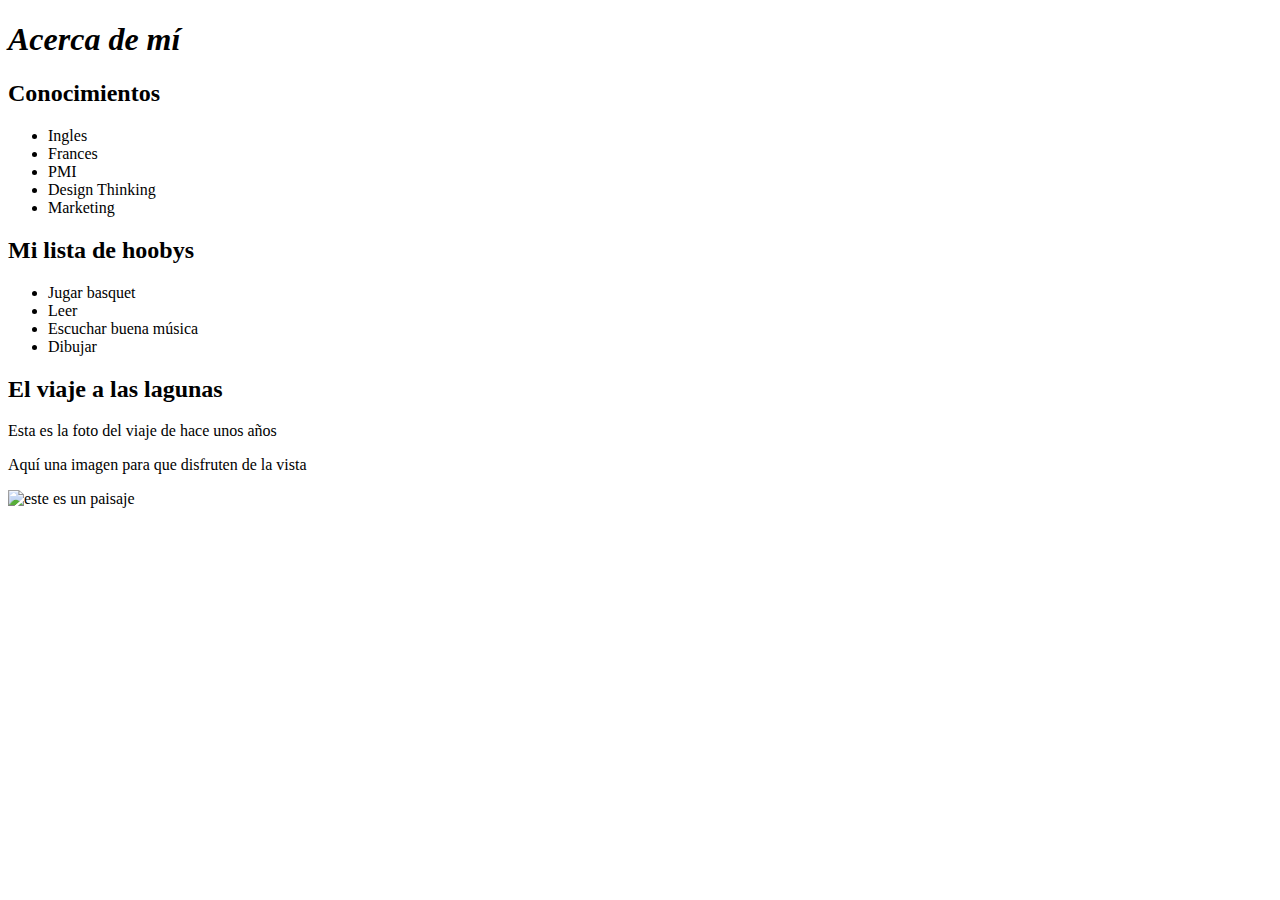
==== about.html @ 8f2e2ddb "favicon a todos" ====
<!DOCTYPE html>

<html>
    <head>
        <meta charset="utf-8">
        <meta http-equiv="X-UA-Compatible" content="IE=edge">
        <title></title>
        <meta name="description" content="">
        <meta name="viewport" content="width=device-width, initial-scale=1">
        <link rel="stylesheet" href="">
        <link rel="icon" href="images/mifavicon.jpg"/>
    </head>
    <body>
        <header>
            <h1> <em>Acerca de mí</em> </h1>
        </header>
        
        <section>
            <article>
                <h2>Conocimientos</h2>
                <ul>
                    <li>Ingles</li>
                    <li>Frances</li>
                    <li>PMI</li>
                    <li>Design Thinking</li>
                    <li>Marketing</li>
                </ul>
            </article>
        </section>

        <section id="viaje">       
            <article>
                <h2>Mi lista de hoobys</h2>
                <ul>
                    <li>Jugar basquet</li>
                    <li>Leer</li>
                    <li>Escuchar buena música</li>
                    <li>Dibujar</li>
                </ul>
            </article>   
            
            <article>
              <h2>El viaje a las lagunas</h2>
              <p>Esta es la foto del viaje de hace unos años</p>
              <div>
                <p>Aquí una imagen para que disfruten de la vista </p>
                <img width="500 px" alt="este es un paisaje" src="https://www.dzoom.org.es/wp-content/uploads/2017/07/seebensee-2384369-810x540.jpg" alt="paisaje">          
              </div>
            </article>   
            
            
          </section>


        <script src="" async defer></script>
    </body>
</html>
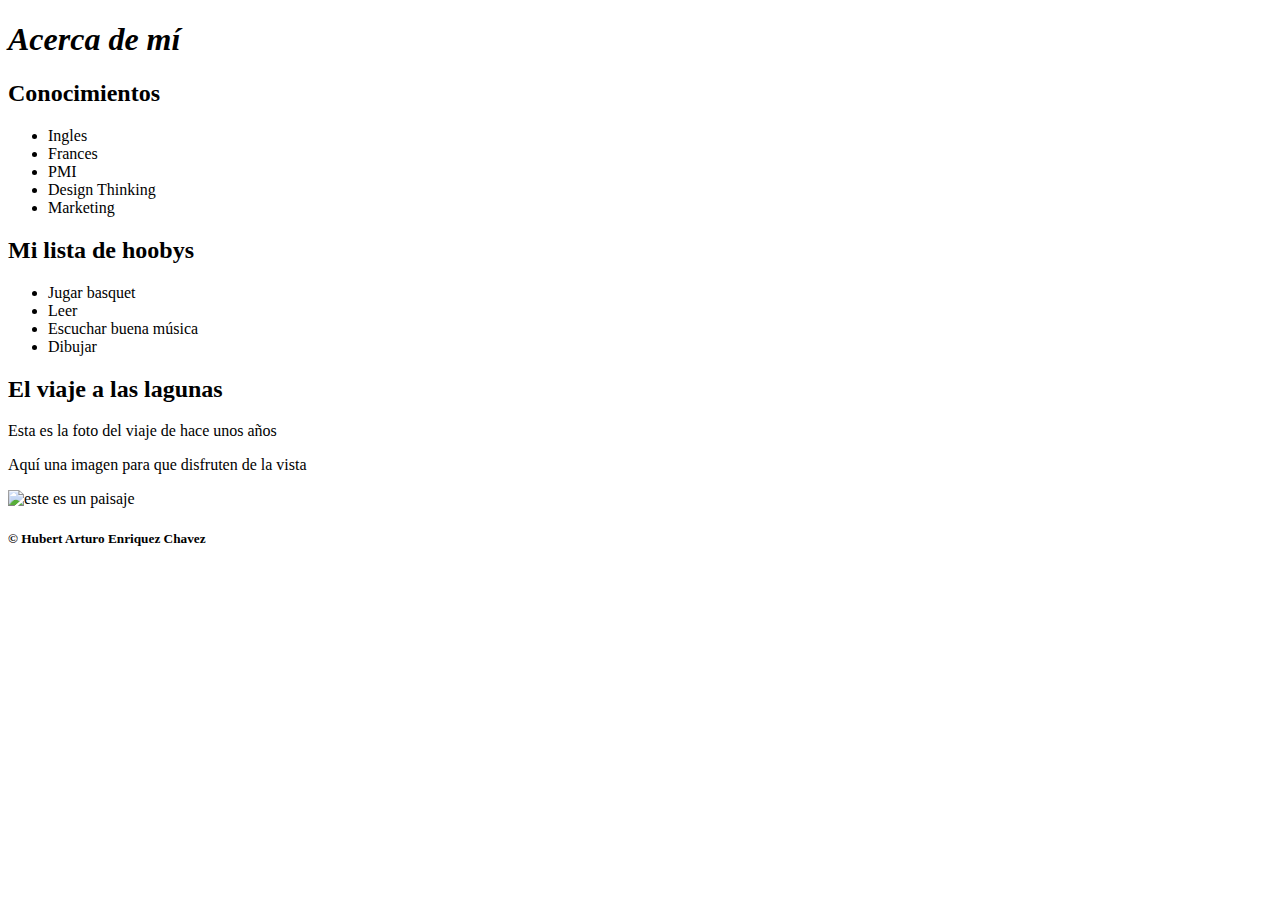
==== commit ee7a5648: "footer a todos" ====
--- a/about.html
+++ b/about.html
@@ -47,11 +47,13 @@
                 <img width="500 px" alt="este es un paisaje" src="https://www.dzoom.org.es/wp-content/uploads/2017/07/seebensee-2384369-810x540.jpg" alt="paisaje">          
               </div>
             </article>   
-            
-            
-          </section>
+        </section>
 
 
+        <footer>
+            <h5>&copy; Hubert Arturo Enriquez Chavez</h5>
+        </footer>
+        
         <script src="" async defer></script>
     </body>
 </html>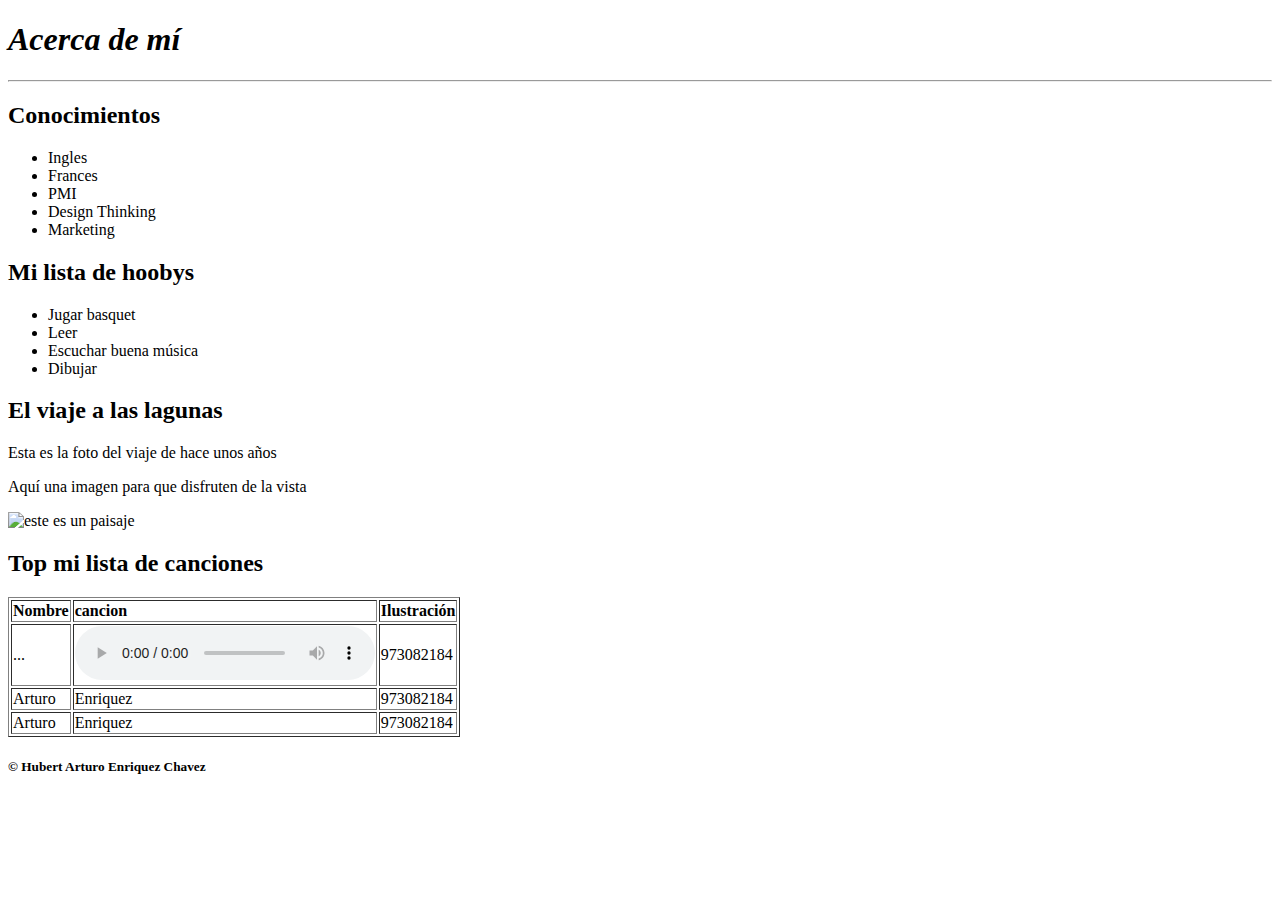
==== commit 8f389270: "agregando musica" ====
--- a/about.html
+++ b/about.html
@@ -12,7 +12,7 @@
     </head>
     <body>
         <header>
-            <h1> <em>Acerca de mí</em> </h1>
+            <h1> <em>Acerca de mí</em> </h1> <hr>
         </header>
         
         <section>
@@ -28,7 +28,7 @@
             </article>
         </section>
 
-        <section id="viaje">       
+        <section id="hobby">       
             <article>
                 <h2>Mi lista de hoobys</h2>
                 <ul>
@@ -38,17 +38,56 @@
                     <li>Dibujar</li>
                 </ul>
             </article>   
-            
+        </section>
+
+        <section id="viaje">       
             <article>
               <h2>El viaje a las lagunas</h2>
               <p>Esta es la foto del viaje de hace unos años</p>
               <div>
                 <p>Aquí una imagen para que disfruten de la vista </p>
-                <img width="500 px" alt="este es un paisaje" src="https://www.dzoom.org.es/wp-content/uploads/2017/07/seebensee-2384369-810x540.jpg" alt="paisaje">          
+                <img width="300 px" alt="este es un paisaje" src="https://www.dzoom.org.es/wp-content/uploads/2017/07/seebensee-2384369-810x540.jpg" alt="paisaje">          
               </div>
             </article>   
         </section>
+        
+        <section id="cancion">
+            <h2>Top mi lista de canciones</h2>
+            <table border="1">
+                <tr>
+                    <td> <strong>Nombre</strong> </td>
+                    <td> <strong>cancion</strong></td>
+                    <td><strong>Ilustración</strong></td>
 
+                </tr>
+                <tr>
+                    <td>...</td>
+                    <td>
+                        <audio controls>
+                            <source src="could.mp3" type="audio/mpeg">
+                            <source src="losingIt.ogg" type="audio/ogg">Tu navegador no puede reproducir el sonido
+                        </audio>
+                    </td>
+                    <td>973082184</td>
+
+                </tr>
+                <tr>
+                    <td>Arturo</td>
+                    <td>Enriquez</td>
+                    <td>973082184</td>
+
+                </tr>
+                <tr>
+                    <td>Arturo</td>
+                    <td>Enriquez</td>
+                    <td>973082184</td>
+
+                </tr>
+    
+            </table>
+
+        </section>
+        
 
         <footer>
             <h5>&copy; Hubert Arturo Enriquez Chavez</h5>
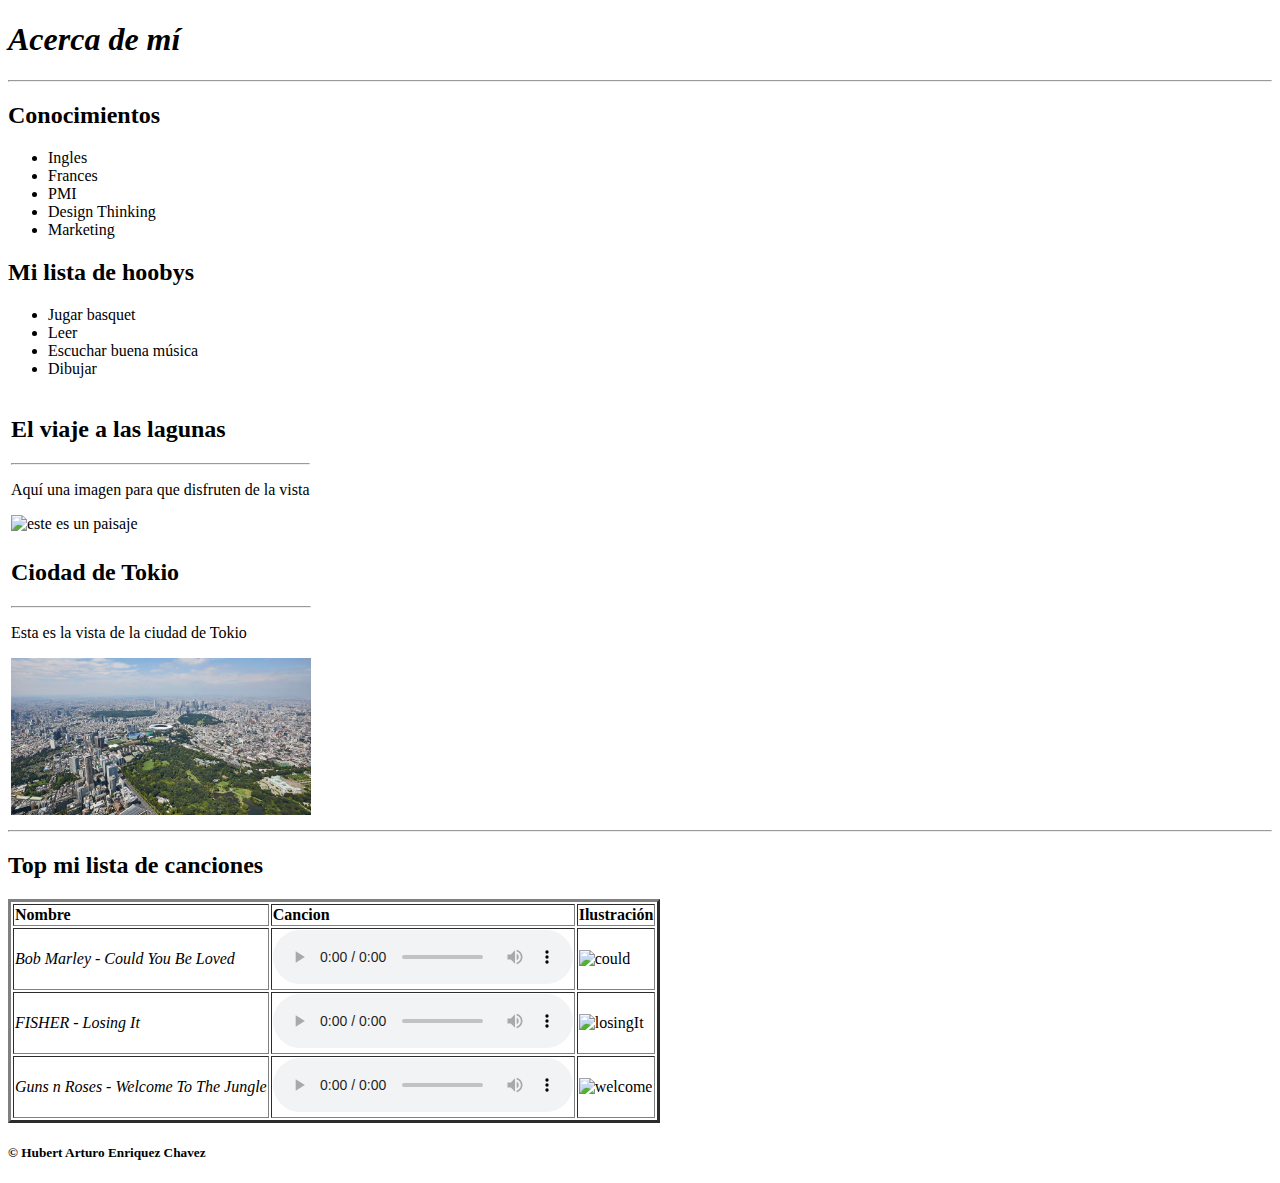
==== commit 602c240c: "imagenes de ciudades" ====
--- a/about.html
+++ b/about.html
@@ -41,46 +41,75 @@
         </section>
 
         <section id="viaje">       
-            <article>
-              <h2>El viaje a las lagunas</h2>
-              <p>Esta es la foto del viaje de hace unos años</p>
-              <div>
-                <p>Aquí una imagen para que disfruten de la vista </p>
-                <img width="300 px" alt="este es un paisaje" src="https://www.dzoom.org.es/wp-content/uploads/2017/07/seebensee-2384369-810x540.jpg" alt="paisaje">          
-              </div>
-            </article>   
+            <table>
+                <tr>
+                    <td><h2>El viaje a las lagunas</h2>
+                        <hr>
+                        <p>Aquí una imagen para que disfruten de la vista </p>
+                        <img width="300 px" alt="este es un paisaje" src="https://www.dzoom.org.es/wp-content/uploads/2017/07/seebensee-2384369-810x540.jpg" alt="paisaje">          
+                    </td>
+                </tr>
+            </table>
         </section>
         
+        <section id="tokio">       
+            <table>
+                <tr>
+                    <td><h2>Ciodad de Tokio</h2>
+                        <hr>
+                        <p>Esta es la vista de la ciudad de Tokio</p>
+                        <img width="300 px" alt="esto es Tokio" src="images/tokio.jpg" alt="tokio">          
+                    </td>
+                </tr>
+            </table>
+        </section>
+
         <section id="cancion">
+            <hr>
             <h2>Top mi lista de canciones</h2>
-            <table border="1">
+                
+            <table border="3">
+                
                 <tr>
                     <td> <strong>Nombre</strong> </td>
-                    <td> <strong>cancion</strong></td>
+                    <td> <strong>Cancion</strong></td>
                     <td><strong>Ilustración</strong></td>
 
                 </tr>
                 <tr>
-                    <td>...</td>
+                    <td> <em>Bob Marley - Could You Be Loved</em></td>
                     <td>
                         <audio controls>
-                            <source src="could.mp3" type="audio/mpeg">
-                            <source src="losingIt.ogg" type="audio/ogg">Tu navegador no puede reproducir el sonido
+                            <source src="music/could.mp3" type="audio/mpeg">
                         </audio>
                     </td>
-                    <td>973082184</td>
+                    <td>
+                        <img src="https://2.bp.blogspot.com/-wBLi89WU7a0/Wo9PLaW29tI/AAAAAAAAHro/H2G-R133uus92Ls34rIhcDyiTLR6F3VTACLcBGAs/s1600/Could%2BYou%2BBe%2BLoved.jpg" alt="could" title="Could You Be Loved"  width="100" height="100"/>
+                    </td>
 
                 </tr>
                 <tr>
-                    <td>Arturo</td>
-                    <td>Enriquez</td>
-                    <td>973082184</td>
+                    <td><em> FISHER - Losing It</em></td>
+                    <td>
+                        <audio controls>
+                            <source src="music/losingIt.mp3" type="audio/mpeg">
+                        </audio>
+                    </td>
+                    <td>
+                        <img src="https://m.media-amazon.com/images/I/9135KRo8Q7L._SS500_.jpg" alt="losingIt" title="Losing It" width="100" height="100" />
+                    </td>
 
                 </tr>
                 <tr>
-                    <td>Arturo</td>
-                    <td>Enriquez</td>
-                    <td>973082184</td>
+                    <td> <em>Guns n Roses - Welcome To The Jungle</em></td>
+                    <td>
+                        <audio controls>
+                            <source src="music/welcome.mp3" type="audio/mpeg">
+                        </audio>
+                    </td>
+                    <td>
+                        <img src="https://i.pinimg.com/originals/ee/72/e0/ee72e0f5fcf218b488377ccabffe3b81.png" alt="welcome" title="Welcome To The Jungle"  width="100" height="100" />
+                    </td>
 
                 </tr>
     
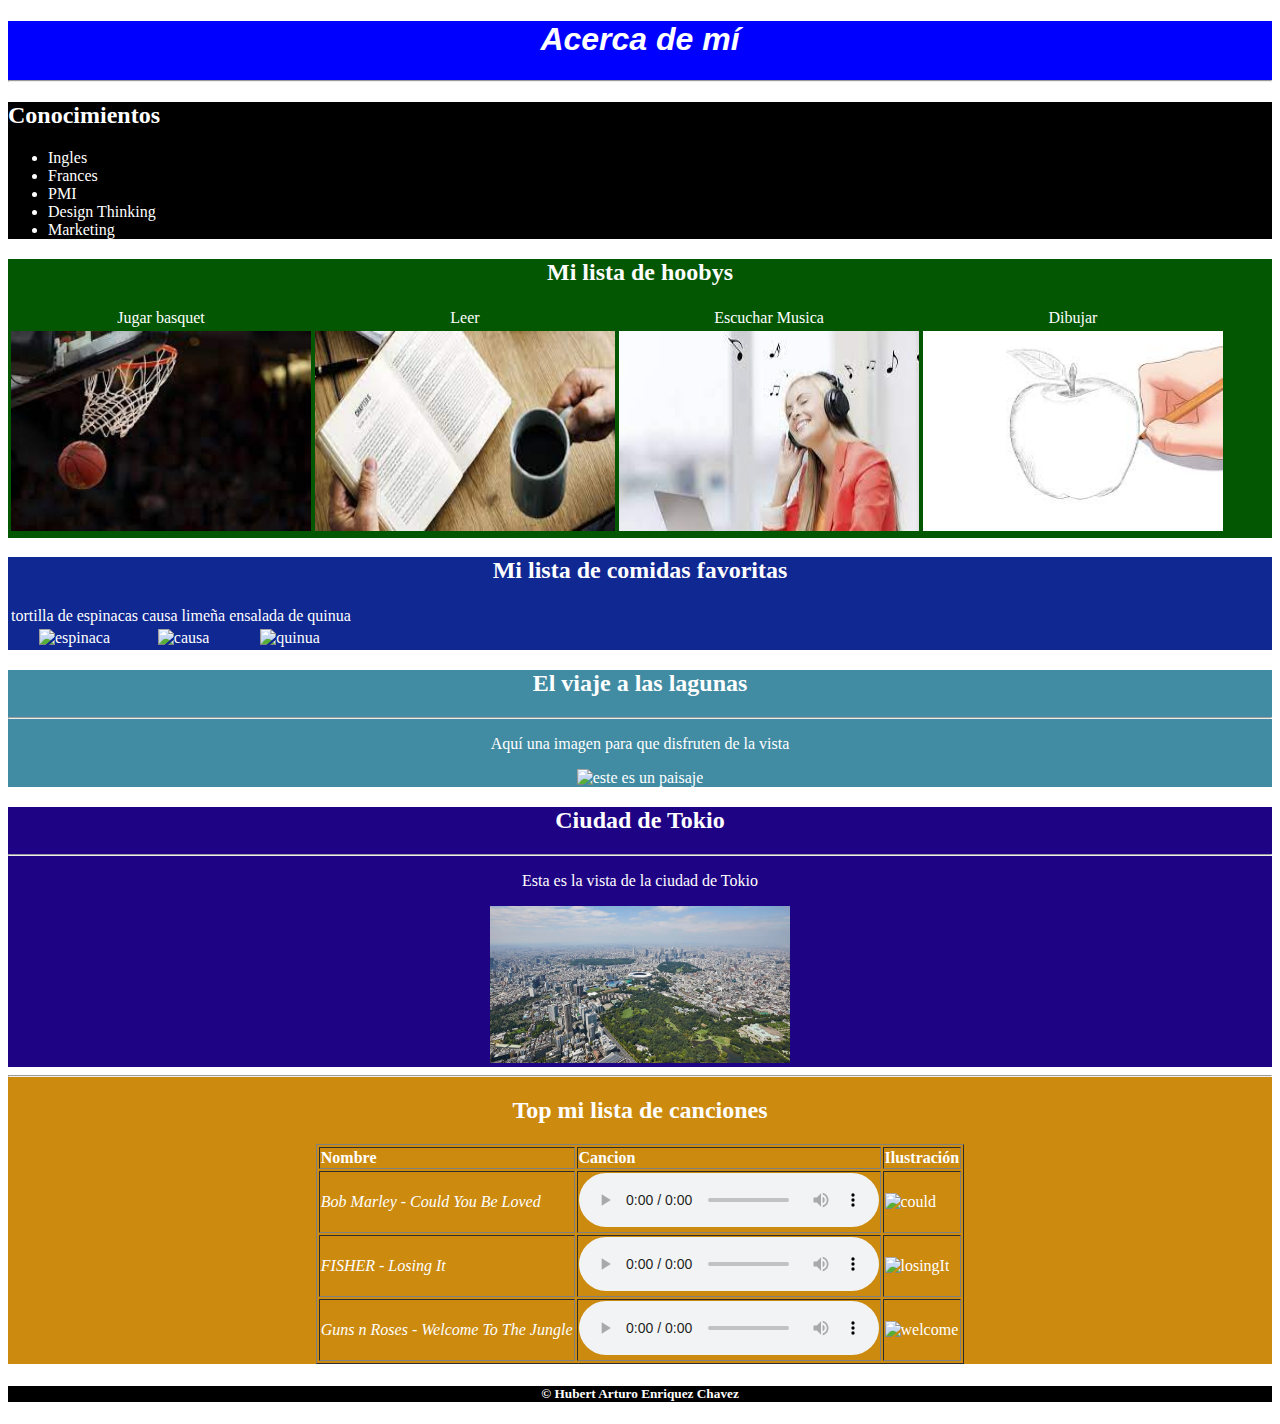
==== commit 275ca860: "modificaciones de estructura y color" ====
--- a/about.html
+++ b/about.html
@@ -4,11 +4,12 @@
     <head>
         <meta charset="utf-8">
         <meta http-equiv="X-UA-Compatible" content="IE=edge">
-        <title></title>
+        <title>Sobre mí</title>
         <meta name="description" content="">
         <meta name="viewport" content="width=device-width, initial-scale=1">
         <link rel="stylesheet" href="">
         <link rel="icon" href="images/mifavicon.jpg"/>
+        <link rel="stylesheet" href="styles/estiloAbout.css">
     </head>
     <body>
         <header>
@@ -16,7 +17,7 @@
         </header>
         
         <section>
-            <article>
+            <article id="cono">
                 <h2>Conocimientos</h2>
                 <ul>
                     <li>Ingles</li>
@@ -28,93 +29,117 @@
             </article>
         </section>
 
-        <section id="hobby">       
-            <article>
+        <section >       
+            <article id="hobby">
+             
                 <h2>Mi lista de hoobys</h2>
-                <ul>
-                    <li>Jugar basquet</li>
-                    <li>Leer</li>
-                    <li>Escuchar buena música</li>
-                    <li>Dibujar</li>
-                </ul>
+                
+                <table>
+                    <tr>
+                        <td>Jugar basquet</td>
+                        <td>Leer</td>
+                        <td>Escuchar Musica</td>
+                        <td>Dibujar</td>
+                    </tr>
+                    <tr>
+                        <td> <img width="300 px" height="200" src="images/basquet.jpg" alt="basquet">          </td>
+                        <td> <img width="300 px" height="200" src="images/leer.jpg" alt="leer">          </td>
+                        <td> <img width="300 px" height="200" src="images/esc_musica.jpg" alt="musica">          </td>
+                        <td> <img width="300 px" height="200" src="images/dibujar.jpg" alt="dibujar">          </td>
+                    </tr>
+                </table>               
             </article>   
         </section>
 
-        <section id="viaje">       
+
+        <section id="comidas">
+            
+            <h2>Mi lista de comidas favoritas</h2>
             <table>
                 <tr>
-                    <td><h2>El viaje a las lagunas</h2>
-                        <hr>
-                        <p>Aquí una imagen para que disfruten de la vista </p>
-                        <img width="300 px" alt="este es un paisaje" src="https://www.dzoom.org.es/wp-content/uploads/2017/07/seebensee-2384369-810x540.jpg" alt="paisaje">          
-                    </td>
+                    <td>tortilla de espinacas</td>
+                    <td>causa limeña</td>
+                    <td>ensalada de quinua</td>
+                </tr>
+                <tr>
+                    <td><img width="300 px" height="200" src="https://www.solovegetales.com/wp-content/uploads/2015/12/tortilla-espinaca-e1544575799335.jpg" alt="espinaca"></td>
+                    <td><img width="300 px" height="200" src="https://d1bvpoagx8hqbg.cloudfront.net/originals/causa-vegetariana-lista-cualquier-ocasion-9fbbd3bb07524d2d89dc97a0a11b6c05.jpg" alt="causa"></td>
+                    <td><img width="300 px" height="200" src="https://nuestrorecetario.com/wp-content/uploads/2017/01/Ensalada-de-quinua-con-aguacate.jpg" alt="quinua"></td>
                 </tr>
             </table>
+
+        </section>
+
+        <section id="viaje">       
+            
+            <h2>El viaje a las lagunas</h2>
+            <hr>
+            <p>Aquí una imagen para que disfruten de la vista </p>
+            <img width="300 px" alt="este es un paisaje" src="https://www.dzoom.org.es/wp-content/uploads/2017/07/seebensee-2384369-810x540.jpg" alt="paisaje">          
+            
         </section>
         
         <section id="tokio">       
-            <table>
-                <tr>
-                    <td><h2>Ciodad de Tokio</h2>
-                        <hr>
-                        <p>Esta es la vista de la ciudad de Tokio</p>
-                        <img width="300 px" alt="esto es Tokio" src="images/tokio.jpg" alt="tokio">          
-                    </td>
-                </tr>
-            </table>
+            <h2>Ciudad de Tokio</h2>
+            <hr>
+            <p>Esta es la vista de la ciudad de Tokio</p>
+            <img width="300 px" alt="esto es Tokio" src="images/tokio.jpg" alt="tokio">          
         </section>
 
         <section id="cancion">
             <hr>
             <h2>Top mi lista de canciones</h2>
+            
+            <center>
+                <table border="1">
                 
-            <table border="3">
-                
-                <tr>
-                    <td> <strong>Nombre</strong> </td>
-                    <td> <strong>Cancion</strong></td>
-                    <td><strong>Ilustración</strong></td>
-
-                </tr>
-                <tr>
-                    <td> <em>Bob Marley - Could You Be Loved</em></td>
-                    <td>
-                        <audio controls>
-                            <source src="music/could.mp3" type="audio/mpeg">
-                        </audio>
-                    </td>
-                    <td>
-                        <img src="https://2.bp.blogspot.com/-wBLi89WU7a0/Wo9PLaW29tI/AAAAAAAAHro/H2G-R133uus92Ls34rIhcDyiTLR6F3VTACLcBGAs/s1600/Could%2BYou%2BBe%2BLoved.jpg" alt="could" title="Could You Be Loved"  width="100" height="100"/>
-                    </td>
-
-                </tr>
-                <tr>
-                    <td><em> FISHER - Losing It</em></td>
-                    <td>
-                        <audio controls>
-                            <source src="music/losingIt.mp3" type="audio/mpeg">
-                        </audio>
-                    </td>
-                    <td>
-                        <img src="https://m.media-amazon.com/images/I/9135KRo8Q7L._SS500_.jpg" alt="losingIt" title="Losing It" width="100" height="100" />
-                    </td>
-
-                </tr>
-                <tr>
-                    <td> <em>Guns n Roses - Welcome To The Jungle</em></td>
-                    <td>
-                        <audio controls>
-                            <source src="music/welcome.mp3" type="audio/mpeg">
-                        </audio>
-                    </td>
-                    <td>
-                        <img src="https://i.pinimg.com/originals/ee/72/e0/ee72e0f5fcf218b488377ccabffe3b81.png" alt="welcome" title="Welcome To The Jungle"  width="100" height="100" />
-                    </td>
-
-                </tr>
+                    <tr>
+                        <td> <strong>Nombre</strong> </td>
+                        <td> <strong>Cancion</strong></td>
+                        <td><strong>Ilustración</strong></td>
     
-            </table>
-
+                    </tr>
+                    <tr>
+                        <td> <em>Bob Marley - Could You Be Loved</em></td>
+                        <td>
+                            <audio controls>
+                                <source src="music/could.mp3" type="audio/mpeg">
+                            </audio>
+                        </td>
+                        <td>
+                            <img src="https://2.bp.blogspot.com/-wBLi89WU7a0/Wo9PLaW29tI/AAAAAAAAHro/H2G-R133uus92Ls34rIhcDyiTLR6F3VTACLcBGAs/s1600/Could%2BYou%2BBe%2BLoved.jpg" alt="could" title="Could You Be Loved"  width="100" height="100"/>
+                        </td>
+    
+                    </tr>
+                    <tr>
+                        <td><em> FISHER - Losing It</em></td>
+                        <td>
+                            <audio controls>
+                                <source src="music/losingIt.mp3" type="audio/mpeg">
+                            </audio>
+                        </td>
+                        <td>
+                            <img src="https://m.media-amazon.com/images/I/9135KRo8Q7L._SS500_.jpg" alt="losingIt" title="Losing It" width="100" height="100" />
+                        </td>
+    
+                    </tr>
+                    <tr>
+                        <td> <em>Guns n Roses - Welcome To The Jungle</em></td>
+                        <td>
+                            <audio controls>
+                                <source src="music/welcome.mp3" type="audio/mpeg">
+                            </audio>
+                        </td>
+                        <td>
+                            <img src="https://i.pinimg.com/originals/ee/72/e0/ee72e0f5fcf218b488377ccabffe3b81.png" alt="welcome" title="Welcome To The Jungle"  width="100" height="100" />
+                        </td>
+    
+                    </tr>
+        
+                </table>
+    
+            </center>
+            
         </section>
         
 
--- a/styles/estiloAbout.css
+++ b/styles/estiloAbout.css
@@ -0,0 +1,70 @@
+header { 
+    background: blue;
+    color: white;
+    text-align: center;
+    height: 50 px;
+    line-height:50 px;    
+}
+
+h1 {
+    font-family: Arial, sans-serif;
+    list-style-type: circle;
+    text-align:center;   
+    background: rgba(0, 0, 255, 0.233);
+}
+
+footer { 
+    
+    background: black;
+    color: white;
+    text-align: center;
+    height: 10 px;
+    line-height:10 px;
+}
+
+#cono{
+    background: black;
+    color: white;
+    height: 50 px;
+    line-height:50 px;
+}
+
+#hobby{
+    background: rgb(3, 87, 3);
+    color: white;
+    height: 50 px;
+    line-height:50 px;
+    text-align: center;
+}
+
+#comidas{
+    background: rgba(4, 29, 141, 0.952);
+    color: white;
+    height: 50 px;
+    line-height:50 px;
+    text-align: center;
+}
+
+#viaje{
+    background: rgba(3, 102, 133, 0.753);
+    color: white;
+    height: 50 px;
+    line-height:50 px;
+    text-align: center;
+}
+
+#tokio{
+    background: rgb(31, 3, 133);
+    color: white;
+    height: 50 px;
+    line-height:50 px;
+    text-align: center;
+}
+
+#cancion{
+    background: rgb(204, 138, 14);
+    color: white;
+    height: 50 px;
+    line-height:50 px;
+    text-align: center;
+}
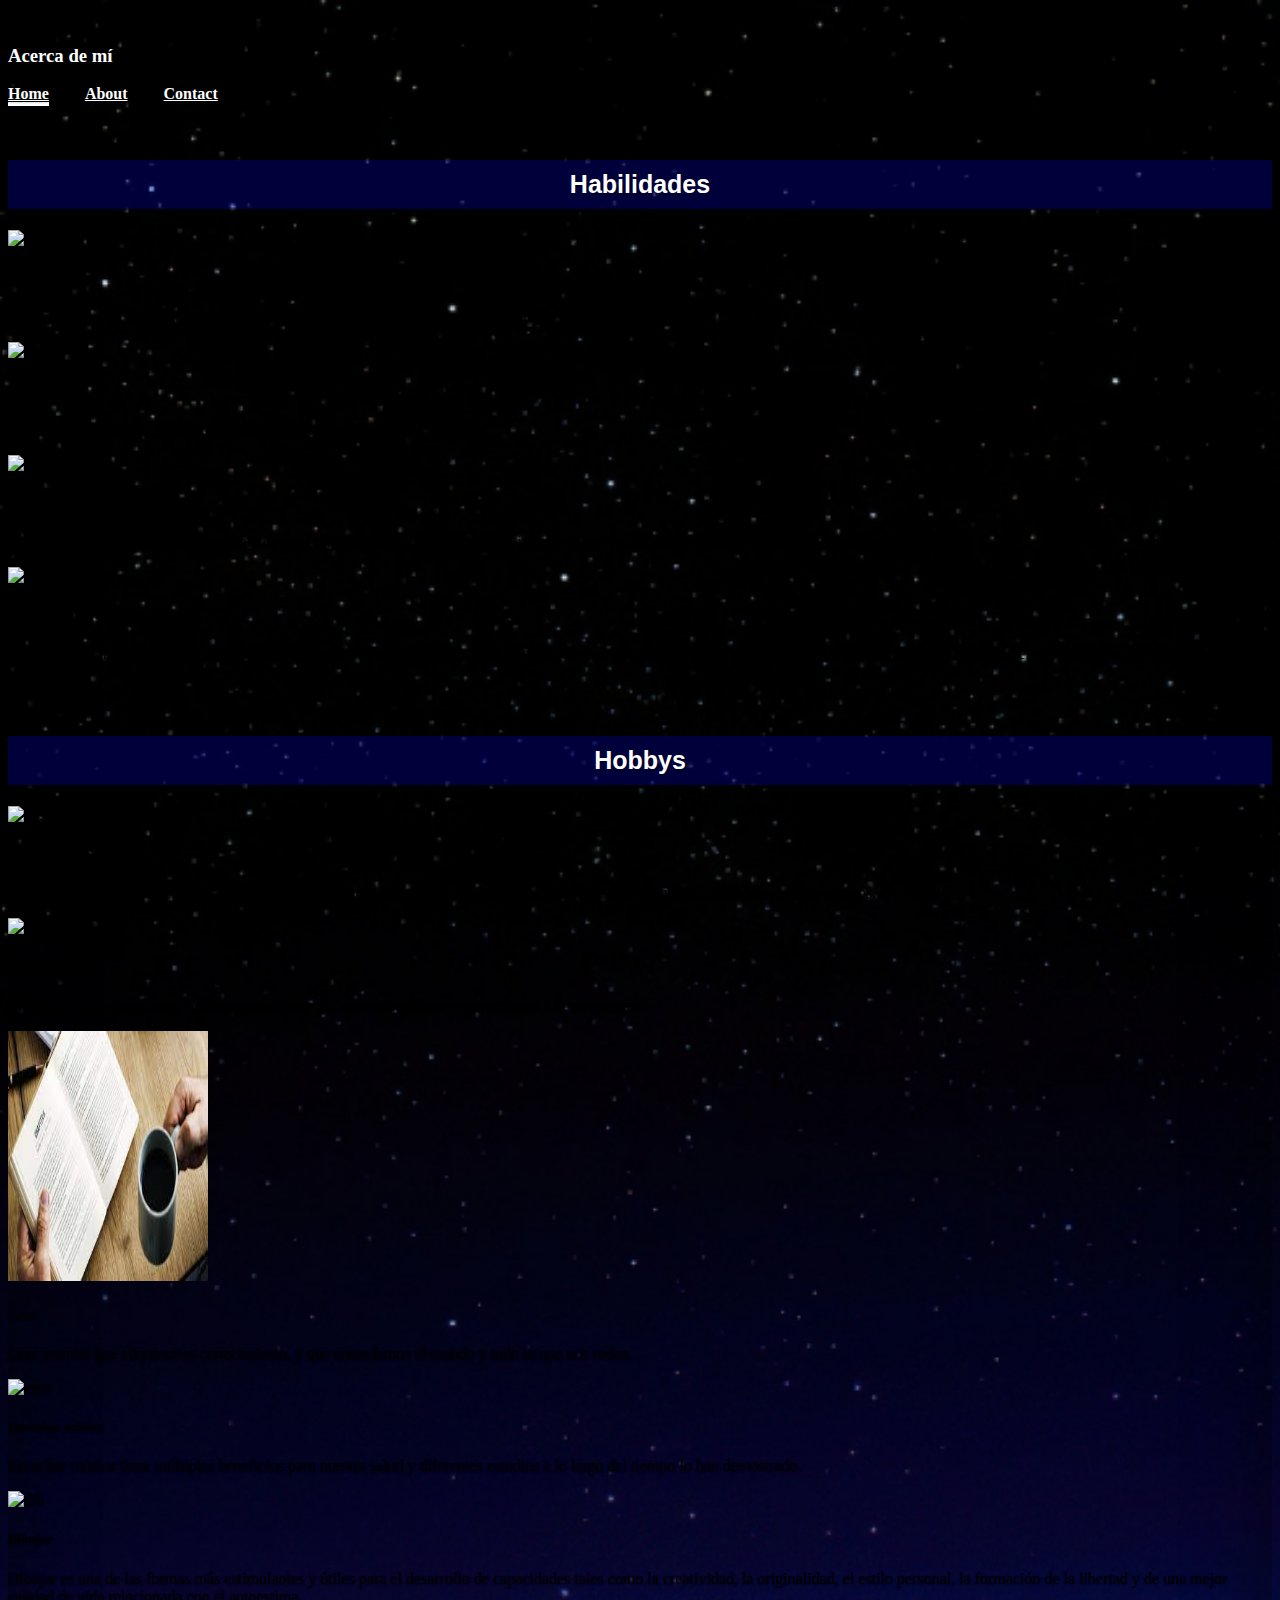
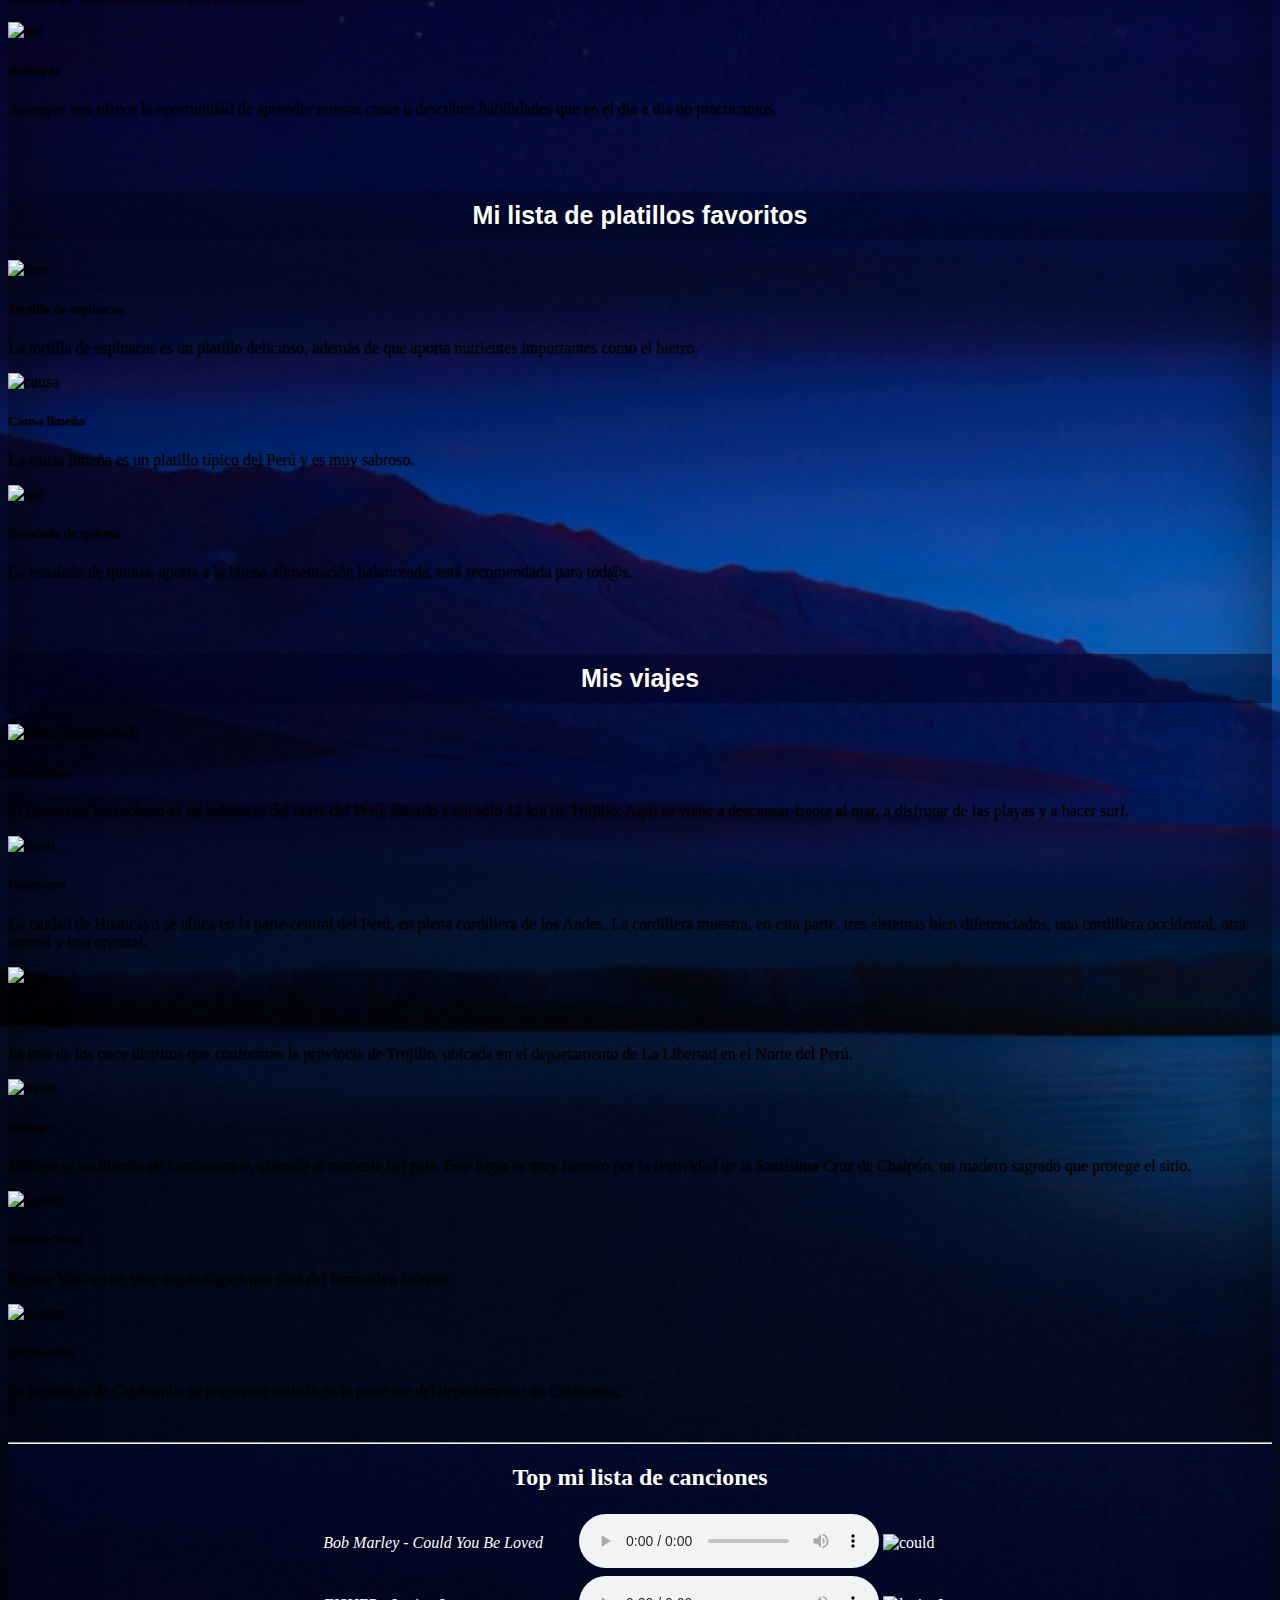
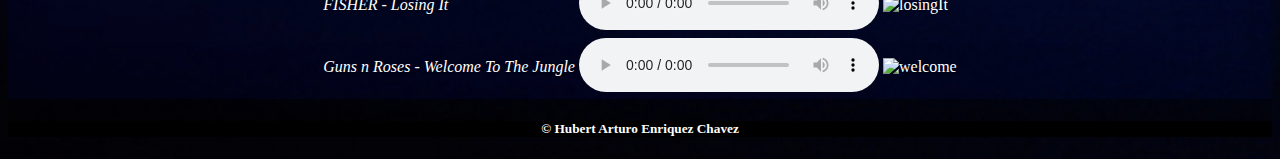
==== commit 39625fbe: "modificado bootstrap" ====
--- a/about.html
+++ b/about.html
@@ -9,96 +9,246 @@
         <meta name="viewport" content="width=device-width, initial-scale=1">
         <link rel="stylesheet" href="">
         <link rel="icon" href="images/mifavicon.jpg"/>
-        <link rel="stylesheet" href="styles/estiloAbout.css">
+        <link rel="stylesheet" href="styles/estilopersonal.css">
+
+        <link href="https://cdn.jsdelivr.net/npm/bootstrap@5.1.0/dist/css/bootstrap.min.css" rel="stylesheet" integrity="sha384-KyZXEAg3QhqLMpG8r+8fhAXLRk2vvoC2f3B09zVXn8CA5QIVfZOJ3BCsw2P0p/We" crossorigin="anonymous">
     </head>
     <body>
-        <header>
-            <h1> <em>Acerca de mí</em> </h1> <hr>
+        <header class="mb-auto">
+            <br>
+            <div>
+              <h3>Acerca de mí</h3>
+              <nav class="nav nav-masthead justify-content-center float-md-end">
+                <a class="nav-link active" aria-current="page" href="index.html">Home</a>
+                <a class="nav-link" href="about.html">About</a>
+                <a class="nav-link" href="contact.html">Contact</a>
+              </nav>
+            </div>
+            
         </header>
         
-        <section>
-            <article id="cono">
-                <h2>Conocimientos</h2>
-                <ul>
-                    <li>Ingles</li>
-                    <li>Frances</li>
-                    <li>PMI</li>
-                    <li>Design Thinking</li>
-                    <li>Marketing</li>
-                </ul>
-            </article>
-        </section>
-
-        <section >       
-            <article id="hobby">
-             
-                <h2>Mi lista de hoobys</h2>
+
+
+        <section id="habilidades">
+            <br>
+            <br><h2>Habilidades</h2>
+            <div class="row row-cols-1 row-cols-md-3 g-4">
+                <div class="col">
+                  <div class="card">
+                    <img width="200px" height="250px" src="https://www.compartirpalabramaestra.org/sites/default/files/field/image/10-sitios-web-gratuitos-para-practicar-ingles-conversando.jpg" class="card-img-top" alt="ing">
+                    <div class="card-body">
+                      <h5 class="card-title">Inglés</h5>
+                      <p class="card-text">Estudiar inglés es importante porque te mostrará otras culturas, estilos de vida y diferentes formas de pensar.</p>
+                    </div>
+                  </div>
+                </div>
+                <div class="col">
+                  <div class="card">
+                    <img width="200px" height="250px" src="https://respuestas.tips/wp-content/uploads/2018/02/Cu%C3%A1l-es-la-forma-de-saludar-de-los-franceses-1.jpg" class="card-img-top" alt="fran">
+                    <div class="card-body">
+                      <h5 class="card-title">Francés</h5>
+                      <p class="card-text">El francés es la lengua internacional de sectores como la cocina o la moda.</p>
+                    </div>
+                  </div>
+                </div>
+                <div class="col">
+                  <div class="card">
+                    <img width="200px" height="250px" src="https://s3.amazonaws.com/semanaeconomica.bucket/semanaeconomica2/articles/banner/20220_1571514616_banner.jpg" class="card-img-top" alt="dt">
+                    <div class="card-body">
+                      <h5 class="card-title">Design Thinking</h5>
+                      <p class="card-text">El Design Thinking es una herramienta de gran utilidad enfocada a fomentar la innovación en las organizaciones de una forma eficaz y exitosa.</p>
+                    </div>
+                  </div>
+                </div>
                 
-                <table>
-                    <tr>
-                        <td>Jugar basquet</td>
-                        <td>Leer</td>
-                        <td>Escuchar Musica</td>
-                        <td>Dibujar</td>
-                    </tr>
-                    <tr>
-                        <td> <img width="300 px" height="200" src="images/basquet.jpg" alt="basquet">          </td>
-                        <td> <img width="300 px" height="200" src="images/leer.jpg" alt="leer">          </td>
-                        <td> <img width="300 px" height="200" src="images/esc_musica.jpg" alt="musica">          </td>
-                        <td> <img width="300 px" height="200" src="images/dibujar.jpg" alt="dibujar">          </td>
-                    </tr>
-                </table>               
-            </article>   
-        </section>
-
-
-        <section id="comidas">
-            
-            <h2>Mi lista de comidas favoritas</h2>
-            <table>
-                <tr>
-                    <td>tortilla de espinacas</td>
-                    <td>causa limeña</td>
-                    <td>ensalada de quinua</td>
-                </tr>
-                <tr>
-                    <td><img width="300 px" height="200" src="https://www.solovegetales.com/wp-content/uploads/2015/12/tortilla-espinaca-e1544575799335.jpg" alt="espinaca"></td>
-                    <td><img width="300 px" height="200" src="https://d1bvpoagx8hqbg.cloudfront.net/originals/causa-vegetariana-lista-cualquier-ocasion-9fbbd3bb07524d2d89dc97a0a11b6c05.jpg" alt="causa"></td>
-                    <td><img width="300 px" height="200" src="https://nuestrorecetario.com/wp-content/uploads/2017/01/Ensalada-de-quinua-con-aguacate.jpg" alt="quinua"></td>
-                </tr>
-            </table>
-
-        </section>
-
-        <section id="viaje">       
-            
-            <h2>El viaje a las lagunas</h2>
-            <hr>
-            <p>Aquí una imagen para que disfruten de la vista </p>
-            <img width="300 px" alt="este es un paisaje" src="https://www.dzoom.org.es/wp-content/uploads/2017/07/seebensee-2384369-810x540.jpg" alt="paisaje">          
-            
-        </section>
-        
-        <section id="tokio">       
-            <h2>Ciudad de Tokio</h2>
-            <hr>
-            <p>Esta es la vista de la ciudad de Tokio</p>
-            <img width="300 px" alt="esto es Tokio" src="images/tokio.jpg" alt="tokio">          
-        </section>
+                <div class="col">
+                  <div class="card">
+                    <img width="200px" height="250px" src="https://s3.amazonaws.com/web-front-end-mx-content/content/images/2019/07/bolsa-de-valores.jpg" class="card-img-top" alt="bv">
+                    <div class="card-body">
+                      <h5 class="card-title">Inversión en la bolsa de valores</h5>
+                      <p class="card-text">Posibilita generar mayores rendimientos. Está demostrado que con el tiempo, el mercado tiende a subir de valor, aunque los precios de las acciones individuales suban y bajen a diario.</p>
+                    </div>
+                  </div>
+                </div>
+              </div>
+            <br>
+        </section>
+
+        <section id="hobbys" >  
+            
+            <br><h2>Hobbys</h2>
+            <div class="row row-cols-1 row-cols-md-3 g-4">
+                <div class="col">
+                  <div class="card">
+                    <img width="200px" height="250px" src="https://www.clikisalud.net/wp-content/uploads/2018/06/tips-para-que-no-te-lesiones-jugando-basquetbol.jpg" class="card-img-top" alt="bas">
+                    <div class="card-body">
+                      <h5 class="card-title">Jugar basquet</h5>
+                      <p class="card-text">El baloncesto, en una breve descripción es un deporte colectivo en el que participan, a la vez, cinco jugadores divididos en dos equipos.</p>
+                    </div>
+                  </div>
+                </div>
+                <div class="col">
+                  <div class="card">
+                    <img width="200px" height="250px" src="https://www.incimages.com/uploaded_files/image/1920x1080/getty_BA65213_9707769704500326_49933.jpg" class="card-img-top" alt="chess">
+                    <div class="card-body">
+                      <h5 class="card-title">Jugar ajedres</h5>
+                      <p class="card-text">El ajedrez es un juego muy bueno que se desarrolla sobre un tablero y que enfrenta a dos personas. </p>
+                    </div>
+                  </div>
+                </div>
+                <div class="col">
+                  <div class="card">
+                    <img width="200px" height="250px" src="images/leer.jpg" class="card-img-top" alt="dt">
+                    <div class="card-body">
+                      <h5 class="card-title">Leer</h5>
+                      <p class="card-text">Leer permite que adquiramos conocimiento, y que entendamos el mundo y todo lo que nos rodea.</p>
+                    </div>
+                  </div>
+                </div>
+                
+                <div class="col">
+                  <div class="card">
+                    <img width="200px" height="250px" src="https://www.concierto.cl/wp-content/uploads/2020/03/Audio-8D-web-768x432.jpg" class="card-img-top" alt="emu">
+                    <div class="card-body">
+                      <h5 class="card-title">Escuchar música</h5>
+                      <p class="card-text"> Escuchar música tiene múltiples beneficios para nuestra salud y diferentes estudios a lo largo del tiempo lo han demostrado.</p>
+                    </div>
+                  </div>
+                </div>
+
+                <div class="col">
+                    <div class="card">
+                      <img width="200px" height="250px" src="https://www.creativosonline.org/wp-content/uploads/2021/02/Como-dibujar-animales-realistas-2.jpg" class="card-img-top" alt="dib">
+                      <div class="card-body">
+                        <h5 class="card-title">Dibujar</h5>
+                        <p class="card-text">Dibujar es una de las formas más estimulantes y útiles para el desarrollo de capacidades tales como la creatividad, la originalidad, el estilo personal, la formación de la libertad y de una mejor calidad de vida relacionada con el autoestima.</p>
+                      </div>
+                    </div>
+                  </div>
+                
+                  <div class="col">
+                    <div class="card">
+                      <img width="200px" height="250px" src="https://www.semana.com/resizer/iOyfIl1M8W2YfrIFjtAIDGhXAok=/1200x675/filters:format(jpg):quality(50)//cloudfront-us-east-1.images.arcpublishing.com/semana/UYR5BTIGBZHD5BNLRGPH53UNOU.jpg" class="card-img-top" alt="acr">
+                      <div class="card-body">
+                        <h5 class="card-title">Acampar</h5>
+                        <p class="card-text">Acampar nos ofrece la oportunidad de aprender nuevas cosas o descubrir habilidades que en el día a día no practicamos.</p>
+                      </div>
+                    </div>
+                  </div>
+              </div>
+              <br>
+        </section>
+
+
+        <section id="platillos">
+            
+            <br><h2>Mi lista de platillos favoritos</h2>
+            <div class="row row-cols-1 row-cols-md-3 g-4">
+                <div class="col">
+                  <div class="card">
+                    <img width="200px" height="250px" src="https://www.solovegetales.com/wp-content/uploads/2015/12/tortilla-espinaca-e1544575799335.jpg" class="card-img-top" alt="tore">
+                    <div class="card-body">
+                      <h5 class="card-title">Tortilla de espinacas</h5>
+                      <p class="card-text">La tortilla de espinacas es un platillo delicioso, además de que aporta nutrientes importantes como el hierro.</p>
+                    </div>
+                  </div>
+                </div>
+                <div class="col">
+                  <div class="card">
+                    <img width="200px" height="250px" src="https://d1bvpoagx8hqbg.cloudfront.net/originals/causa-vegetariana-lista-cualquier-ocasion-9fbbd3bb07524d2d89dc97a0a11b6c05.jpg" class="card-img-top" alt="causa">
+                    <div class="card-body">
+                      <h5 class="card-title">Causa limeña</h5>
+                      <p class="card-text">La causa limeña es un platillo típico del Perú y es muy sabroso.</p>
+                    </div>
+                  </div>
+                </div>
+                <div class="col">
+                  <div class="card">
+                    <img width="200px" height="250px" src="https://nuestrorecetario.com/wp-content/uploads/2017/01/Ensalada-de-quinua-con-aguacate.jpg" class="card-img-top" alt="qui">
+                    <div class="card-body">
+                      <h5 class="card-title">Ensalada de quinua</h5>
+                      <p class="card-text">La ensalada de quinua, aporta a la buena alimentación balanceada, está recomendada para tod@s.</p>
+                    </div>
+                  </div>
+                </div>
+                <br>
+        </section>
+
+        <section id="viajes">       
+            
+            
+            <br><h2>Mis viajes</h2>
+            <div class="row row-cols-1 row-cols-md-3 g-4">
+                <div class="col">
+                  <div class="card">
+                    <img width="200px" height="250px" src="https://lacuevadedominguez.net.pe/wp-content/uploads/2021/03/Huanchaco-beach.jpg" class="card-img-top" alt="Huanchaco-beach">
+                    <div class="card-body">
+                      <h5 class="card-title">Huanchaco</h5>
+                      <p class="card-text">El pueblo de Huanchaco es un balneario del norte del Perú, situado a tan sólo 12 km de Trujillo. Aquí se viene a descansar frente al mar, a disfrutar de las playas y a hacer surf.</p>
+                    </div>
+                  </div>
+                </div>
+                <div class="col">
+                  <div class="card">
+                    <img width="200px" height="250px" src="https://diariocorreo.pe/resizer/Hy-MWbw0WqGQGPH021nMMLSvMTk=/580x330/smart/filters:format(jpeg):quality(75)/arc-anglerfish-arc2-prod-elcomercio.s3.amazonaws.com/public/LRSDAU2R6JHXVIII3VFGLBCC5Q.jpg" class="card-img-top" alt="huan">
+                    <div class="card-body">
+                      <h5 class="card-title">Huancayo</h5>
+                      <p class="card-text">La ciudad de Huancayo se ubica en la parte central del Perú, en plena cordillera de los Andes. La cordillera muestra, en esta parte, tres sistemas bien diferenciados, una cordillera occidental, otra central y una oriental.</p>
+                    </div>
+                  </div>
+                </div>
+                <div class="col">
+                  <div class="card">
+                    <img width="200px" height="250px" src="https://diariocorreo.pe/resizer/42Ny63wzwlF2FIcvoP9HIcodr_0=/580x330/smart/filters:format(jpeg):quality(75)/arc-anglerfish-arc2-prod-elcomercio.s3.amazonaws.com/public/HTGIVNDEMRD65MPUGYPIYQUCJA.jpg" class="card-img-top" alt="lare">
+                    <div class="card-body">
+                      <h5 class="card-title">Laredo</h5>
+                      <p class="card-text">Es uno de los once distritos que conforman la provincia de Trujillo, ubicada en el departamento de La Libertad en el Norte del Perú.</p>
+                    </div>
+                  </div>
+                </div>
+
+                <div class="col">
+                    <div class="card">
+                      <img width="200px" height="250px" src="https://blog.redbus.pe/wp-content/uploads/2018/07/Cruz-de-Chalp%C3%B3n-Motupe-4.jpg" class="card-img-top" alt="motu">
+                      <div class="card-body">
+                        <h5 class="card-title">Motupe</h5>
+                        <p class="card-text">Motupe es un distrito de Lambayeque, ubicado al noroeste del país. Este lugar es muy famoso por la festividad de la Santísima Cruz de Chalpón, un madero sagrado que protege el sitio.</p>
+                      </div>
+                    </div>
+                  </div>
+
+                  <div class="col">
+                    <div class="card">
+                      <img width="200px" height="250px" src="https://i.ytimg.com/vi/GTtzb75xbNU/maxresdefault.jpg" class="card-img-top" alt="kuntur">
+                      <div class="card-body">
+                        <h5 class="card-title">Kuntur Wasi</h5>
+                        <p class="card-text">Kuntur Wasi es un sitio arqueológico que data del Formativo Inferior.</p>
+                      </div>
+                    </div>
+                  </div>
+
+                  <div class="col">
+                    <div class="card">
+                      <img width="200px" height="250px" src="https://i.ytimg.com/vi/KnOsSi-9yZY/maxresdefault.jpg" class="card-img-top" alt="kuntur">
+                      <div class="card-body">
+                        <h5 class="card-title">Cajabamba</h5>
+                        <p class="card-text">La provincia de Cajabamba se encuentra situada en la parte sur del departamento de Cajamarca. </p>
+                      </div>
+                    </div>
+                  </div>
+                  <br>
+        </section>
+        
+        
 
         <section id="cancion">
             <hr>
             <h2>Top mi lista de canciones</h2>
             
             <center>
-                <table border="1">
+                <table class="table-responsive ">
                 
-                    <tr>
-                        <td> <strong>Nombre</strong> </td>
-                        <td> <strong>Cancion</strong></td>
-                        <td><strong>Ilustración</strong></td>
-    
-                    </tr>
+                    
                     <tr>
                         <td> <em>Bob Marley - Could You Be Loved</em></td>
                         <td>
--- a/styles/estilopersonal.css
+++ b/styles/estilopersonal.css
@@ -0,0 +1,243 @@
+ 
+footer { 
+    background: black;
+    color: white;
+    text-align: center;
+    height: 25 px;
+    line-height:25 px;
+}
+/*
+ * Header
+ */
+
+ .nav-masthead .nav-link {
+  font-weight: 700;
+  color: rgb(255, 255, 255);
+  background-color: transparent;
+  border-bottom: .25rem solid transparent;
+}
+
+.nav-masthead .nav-link:hover,
+.nav-masthead .nav-link:focus {
+  border-bottom-color: #fffffffd;
+}
+
+.nav-masthead .nav-link + .nav-link {
+  margin-left: 2rem;
+}
+
+.nav-masthead .active {
+  color: #fff;
+  border-bottom-color: #fff;
+}
+
+h3{
+  color: #fff;
+}
+h1 {
+  list-style-type: circle;
+    font-family: Arial, sans-serif;
+    text-align:center;   
+    
+}
+
+blockquote { 
+    color: white;
+    text-align:center;
+    background-color: rgba(0, 0, 0, 0.527);
+    
+}
+
+body {
+  background:url(../images/aro.jpg);
+  background-size:cover;
+  text-shadow: 0 .05rem .1rem rgba(0, 0, 0, .5);
+  box-shadow: inset 0 0 5rem rgba(0, 0, 0, .5);
+}
+
+.cover-container {
+  max-width: 42em;
+}
+
+
+
+.box {
+    width: 500px;
+    background: rgba(0, 0, 0, 0.404);
+    padding: 20px;
+    text-align: center;
+    margin: 0 auto;
+    margin-top: 4%;
+    color: white;
+    font-family: 'Century Gothic', sans-serif;
+    border-radius: 15px;
+    /*box-shadow: 7px 13px 37px black;*/
+  }
+
+  .box-img{
+      border-radius: 50%;
+  }
+
+  .box h1 {
+    font-size: 40px;
+    letter-spacing: 4px;
+    font-weight: 100;
+    margin: 30px 0 20px;
+  }
+
+  .box h2 {
+    font-size: 20px;
+    letter-spacing: 3px;
+    font-weight: 100;
+    margin-bottom: 20px
+  }
+
+  .box p {
+    text-align: justify;
+  }
+
+  .box ul {
+    margin-top: 20px;
+    list-style: none;
+  }
+
+  .box ul li {
+    display: inline-block;
+  }
+
+  .box ul li a {
+    color: white;
+    font-size: 45px;
+    padding: 10px 5px;
+    transition: all 0.5s ease-in-out;
+    display: block;
+  }
+  
+  .box ul li a:hover {
+    color:#b9b9b9;
+    transform: scale(1.1);
+  }
+
+
+
+
+#habilidades h2{
+    
+  
+    color: white;
+    background: rgba(0, 0, 255, 0.233);
+    font-size: 25px;
+    padding: 10px 5px;
+    text-align:center;   
+    font-family:'Franklin Gothic Medium', 'Arial Narrow', Arial, sans-serif;
+    
+    
+}
+
+#hobbys h2{
+  color: white;
+  background: rgba(0, 0, 255, 0.233);
+  font-size: 25px;
+  padding: 10px 5px;
+  text-align:center;   
+  font-family:'Franklin Gothic Medium', 'Arial Narrow', Arial, sans-serif;
+
+}
+
+#platillos h2{
+  color: white;
+  background: rgba(0, 0, 14, 0.233);
+  font-size: 25px;
+  padding: 10px 5px;
+  text-align:center;   
+  font-family:'Franklin Gothic Medium', 'Arial Narrow', Arial, sans-serif;
+
+}
+
+#viajes h2{
+  color: white;
+  background: rgba(1, 1, 31, 0.445);
+  font-size: 25px;
+  padding: 10px 5px;
+  text-align:center;   
+  font-family:'Franklin Gothic Medium', 'Arial Narrow', Arial, sans-serif;
+
+}
+
+#cancion{
+    
+    color: white;
+    background-color: rgba(14, 27, 204, 0.082);
+    height: 50 px;
+    line-height:50 px;
+    text-align: center;
+}
+
+
+
+
+aside { 
+  float: right;
+  width: 20% ;
+  background: rgba(89, 0, 255, 0.411);
+  min-height: 500px;
+  padding-left: 10px;
+  padding-right: 10 px;
+  padding-top: 30 px;
+}
+  
+form{
+  float: left;
+  width: 80% ;
+  
+  
+}
+
+form p{
+  color: #fff;
+}
+
+  .banner{
+    padding: 5px;
+    text-align: center;
+    margin-right: 12px;
+    margin-top: 4%;
+    color: white;
+    font-family: 'Century Gothic', sans-serif;
+  }
+
+  .banner h3{
+    color: #fff;
+    text-align: center;
+    margin: 5x 0 5px;
+    
+    
+}
+
+.banner ul li textarea{
+  text-align: left;
+  margin-left: 0 auto;
+  font-size: 12px;
+}
+
+.banner p {
+    text-align: left;
+  }
+
+
+  aside h4{
+    color: #fff;
+    text-align: center;
+  }
+  .clearfix{
+      clear:both;
+  }
+
+label{
+  font-family: Arial, sans-serif;
+  list-style-type: circle;
+  text-align:center;   
+  
+  color: antiquewhite;
+}
+
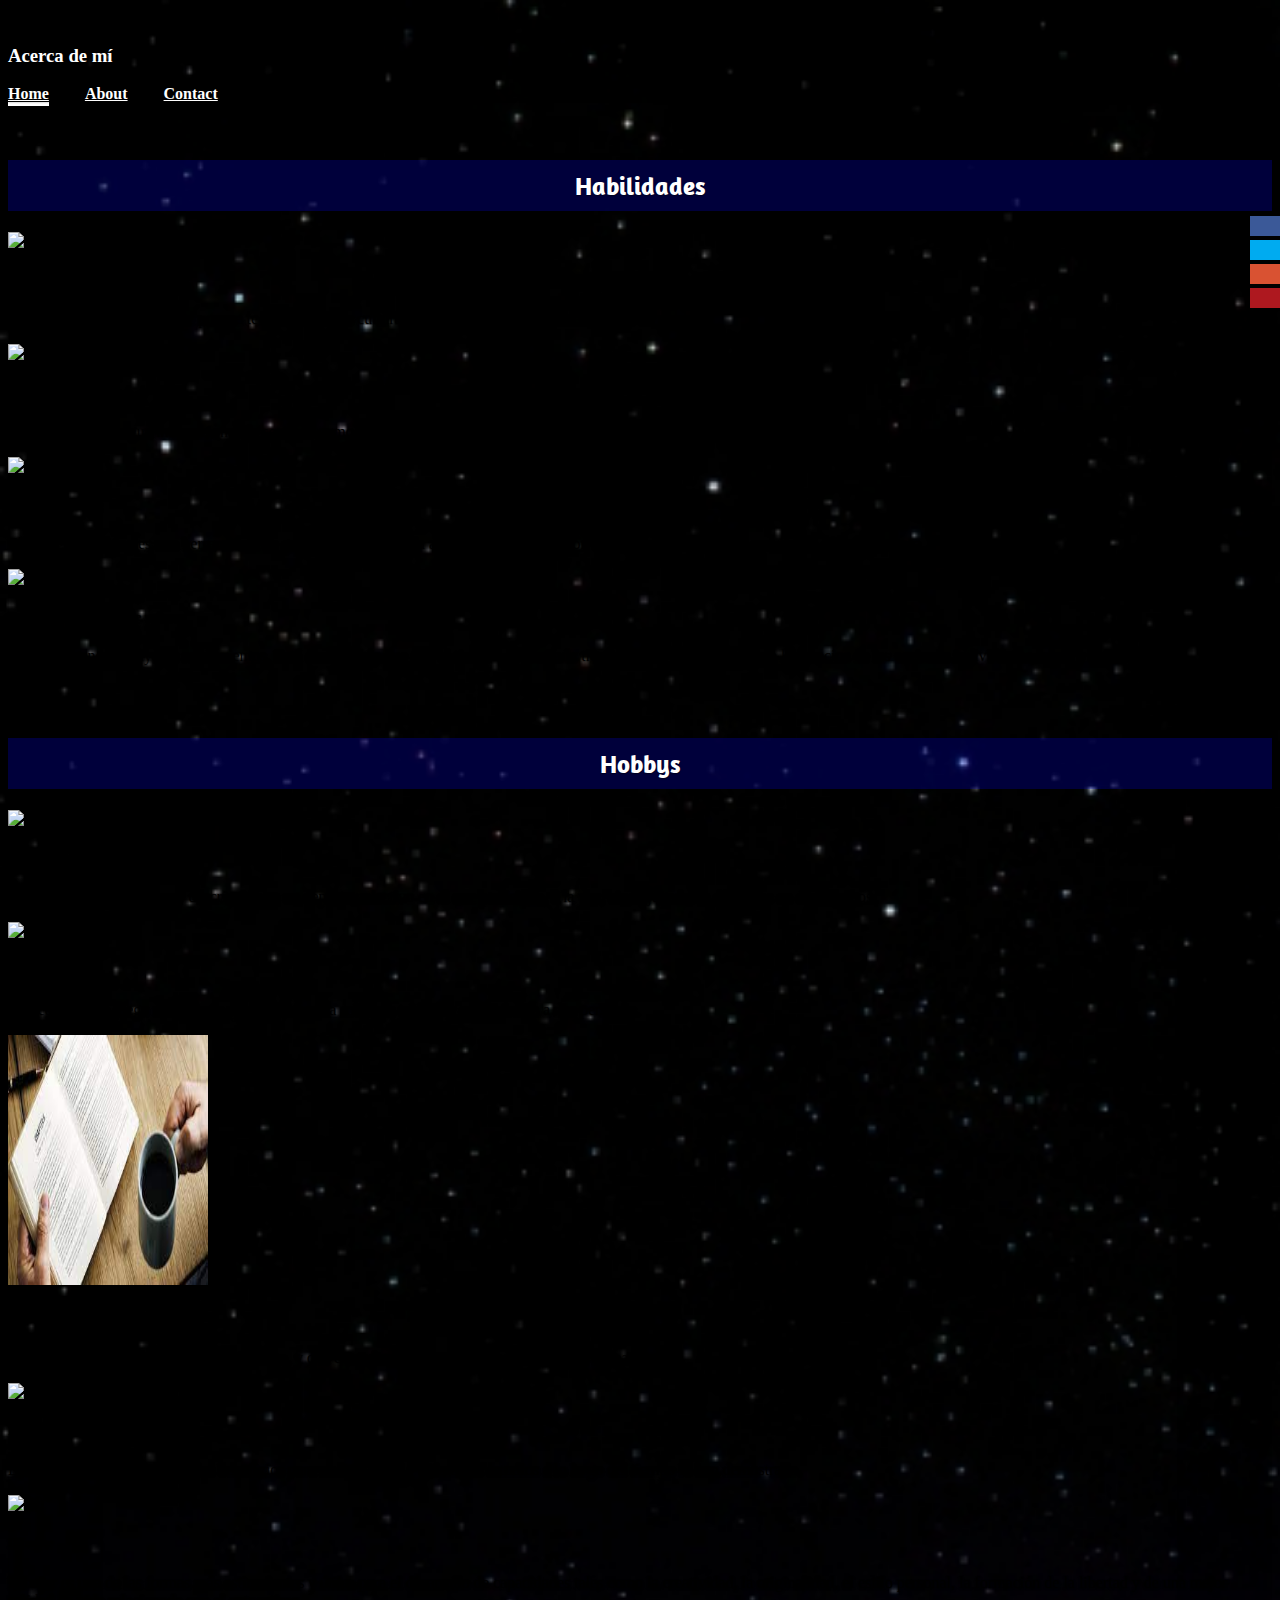
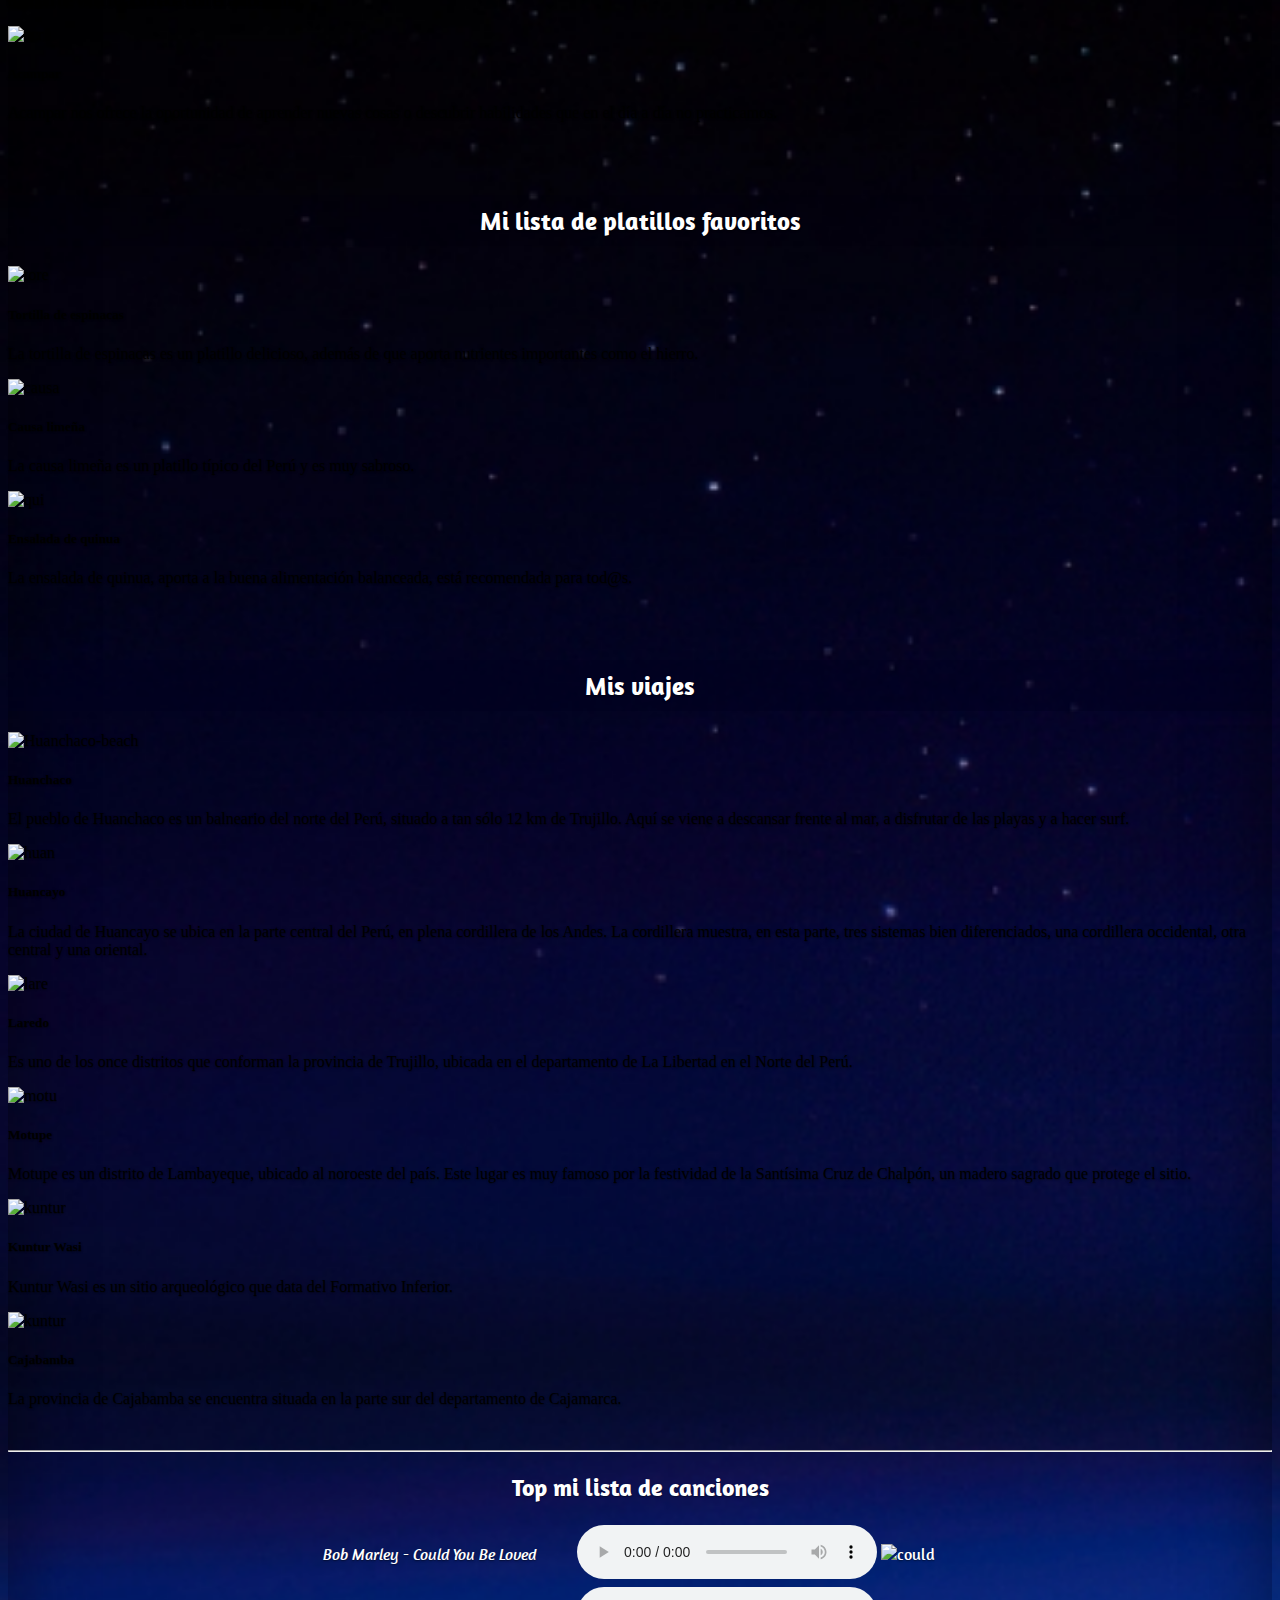
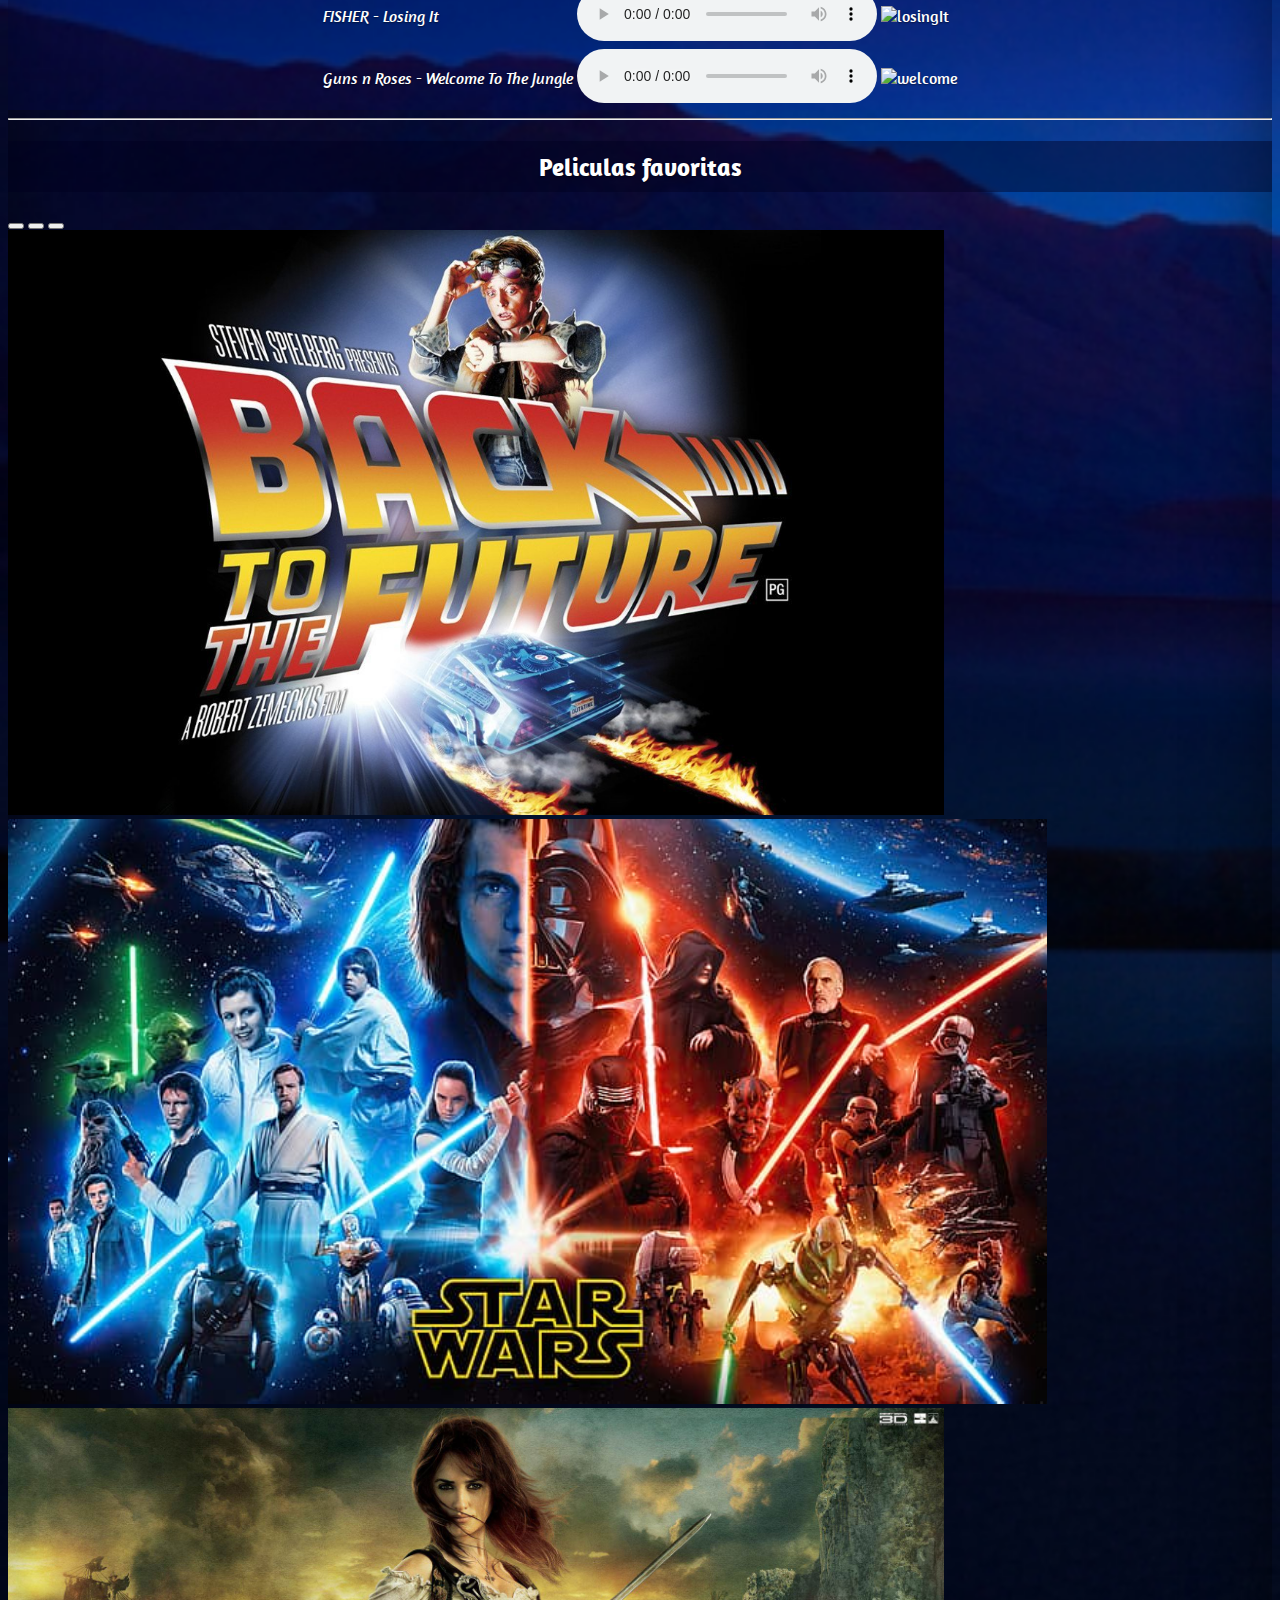
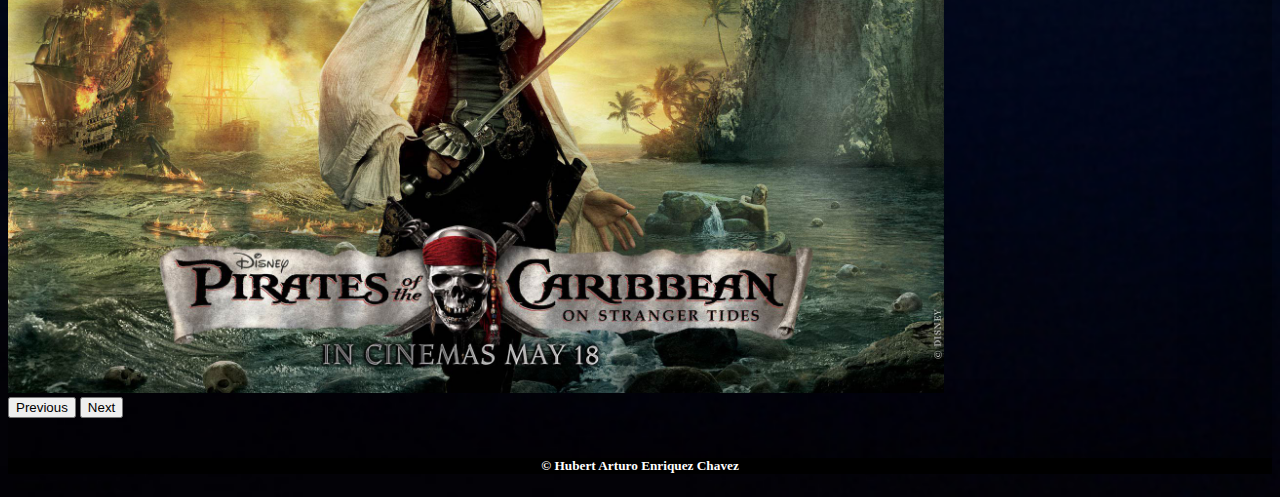
==== commit 539033a0: "imagenes" ====
--- a/about.html
+++ b/about.html
@@ -10,6 +10,12 @@
         <link rel="stylesheet" href="">
         <link rel="icon" href="images/mifavicon.jpg"/>
         <link rel="stylesheet" href="styles/estilopersonal.css">
+
+        <link rel="preconnect" href="https://fonts.googleapis.com">
+        <link rel="preconnect" href="https://fonts.gstatic.com" crossorigin>
+        <link href="https://fonts.googleapis.com/css2?family=Amaranth&display=swap" rel="stylesheet">
+
+        <script src="https://kit.fontawesome.com/e66a617132.js" crossorigin="anonymous"></script>
 
         <link href="https://cdn.jsdelivr.net/npm/bootstrap@5.1.0/dist/css/bootstrap.min.css" rel="stylesheet" integrity="sha384-KyZXEAg3QhqLMpG8r+8fhAXLRk2vvoC2f3B09zVXn8CA5QIVfZOJ3BCsw2P0p/We" crossorigin="anonymous">
     </head>
@@ -291,12 +297,54 @@
             </center>
             
         </section>
-        
+       
+        <section id="peliculas">
+          <hr>
+          <h2>Peliculas favoritas</h2>
+          <div id="carouselExampleIndicators" class="carousel slide" data-bs-ride="carousel">
+            <div class="carousel-indicators">
+              <button type="button" data-bs-target="#carouselExampleIndicators" data-bs-slide-to="0" class="active" aria-current="true" aria-label="Slide 1"></button>
+              <button type="button" data-bs-target="#carouselExampleIndicators" data-bs-slide-to="1" aria-label="Slide 2"></button>
+              <button type="button" data-bs-target="#carouselExampleIndicators" data-bs-slide-to="2" aria-label="Slide 3"></button>
+            </div>
+            <div class="carousel-inner">
+              <div class="carousel-item active">
+                <img src="images/btf.jpg" class="d-block w-100" alt="btf">
+              </div>
+              <div class="carousel-item">
+                <img src="images/starw.jpg" class="d-block w-100" alt="stw">
+              </div>
+              <div class="carousel-item">
+                <img src="images/ptc.jpg" class="d-block w-100" alt="ptc">
+              </div>
+            </div>
+            <button class="carousel-control-prev" type="button" data-bs-target="#carouselExampleIndicators" data-bs-slide="prev">
+              <span class="carousel-control-prev-icon" aria-hidden="true"></span>
+              <span class="visually-hidden">Previous</span>
+            </button>
+            <button class="carousel-control-next" type="button" data-bs-target="#carouselExampleIndicators" data-bs-slide="next">
+              <span class="carousel-control-next-icon" aria-hidden="true"></span>
+              <span class="visually-hidden">Next</span>
+            </button>
+          </div>
+        </section>
+        <br>
+
+        <div class="social">
+          <ul>
+            <li><a href="#" target="_blank" class="fa fa-facebook-square"></a></li>
+            <li><a href="#" target="_blank" class="fa fa-twitter-square"></a></li>
+            <li><a href="#" target="_blank" class="fa fa-google-plus-square"></a></li>
+            <li><a href="#" target="_blank" class="fa fa-linkedin-square"></a></li>
+            
+          </ul>
+        </div>
 
         <footer>
             <h5>&copy; Hubert Arturo Enriquez Chavez</h5>
         </footer>
         
-        <script src="" async defer></script>
+       <!-- JavaScript Bundle with Popper -->
+        <script src="https://cdn.jsdelivr.net/npm/bootstrap@5.1.0/dist/js/bootstrap.bundle.min.js" integrity="sha384-U1DAWAznBHeqEIlVSCgzq+c9gqGAJn5c/t99JyeKa9xxaYpSvHU5awsuZVVFIhvj" crossorigin="anonymous"></script>
     </body>
 </html>--- a/styles/estilopersonal.css
+++ b/styles/estilopersonal.css
@@ -6,6 +6,7 @@
     height: 25 px;
     line-height:25 px;
 }
+
 /*
  * Header
  */
@@ -15,15 +16,18 @@
   color: rgb(255, 255, 255);
   background-color: transparent;
   border-bottom: .25rem solid transparent;
+  
 }
 
 .nav-masthead .nav-link:hover,
 .nav-masthead .nav-link:focus {
   border-bottom-color: #fffffffd;
+
 }
 
 .nav-masthead .nav-link + .nav-link {
   margin-left: 2rem;
+  
 }
 
 .nav-masthead .active {
@@ -41,12 +45,7 @@
     
 }
 
-blockquote { 
-    color: white;
-    text-align:center;
-    background-color: rgba(0, 0, 0, 0.527);
-    
-}
+
 
 body {
   background:url(../images/aro.jpg);
@@ -118,6 +117,39 @@
     transform: scale(1.1);
   }
 
+  .social {
+    position: fixed; /* Hacemos que la posición en pantalla sea fija para que siempre se muestre en pantalla*/
+    right: 0; /* Establecemos la barra en la izquierda */
+    top: 200px; /* Bajamos la barra 200px de arriba a abajo */
+    z-index: 2000; /* Utilizamos la propiedad z-index para que no se superponga algún otro elemento como sliders, galerías, etc */
+  }
+  
+    .social ul {
+      list-style: none;
+    }
+  
+    .social ul li a {
+      display: inline-block;
+      color:#fff;
+      background: #000;
+      padding: 10px 15px;
+      text-decoration: none;
+      -webkit-transition:all 500ms ease;
+      -o-transition:all 500ms ease;
+      transition:all 500ms ease; /* Establecemos una transición a todas las propiedades */
+    }
+  
+    .social ul li .fa-facebook-square {background:#3b5998;} /* Establecemos los colores de cada red social, aprovechando su class */
+    .social ul li .fa-twitter-square {background: #00abf0;}
+    .social ul li .fa-google-plus-square {background: #d95232;}
+    .social ul li .fa-linkedin-square {background: #ae181f;}
+    
+  
+    .social ul li a:hover {
+      background: #000; /* Cambiamos el fondo cuando el usuario pase el mouse */
+      padding: 10px 30px; /* Hacemos mas grande el espacio cuando el usuario pase el mouse */
+    }  
+
 
 
 
@@ -129,7 +161,8 @@
     font-size: 25px;
     padding: 10px 5px;
     text-align:center;   
-    font-family:'Franklin Gothic Medium', 'Arial Narrow', Arial, sans-serif;
+    font-family: 'Amaranth', sans-serif;
+
     
     
 }
@@ -140,7 +173,8 @@
   font-size: 25px;
   padding: 10px 5px;
   text-align:center;   
-  font-family:'Franklin Gothic Medium', 'Arial Narrow', Arial, sans-serif;
+  font-family: 'Amaranth', sans-serif;
+
 
 }
 
@@ -150,7 +184,8 @@
   font-size: 25px;
   padding: 10px 5px;
   text-align:center;   
-  font-family:'Franklin Gothic Medium', 'Arial Narrow', Arial, sans-serif;
+  font-family: 'Amaranth', sans-serif;
+
 
 }
 
@@ -160,7 +195,8 @@
   font-size: 25px;
   padding: 10px 5px;
   text-align:center;   
-  font-family:'Franklin Gothic Medium', 'Arial Narrow', Arial, sans-serif;
+  font-family: 'Amaranth', sans-serif;
+
 
 }
 
@@ -171,9 +207,18 @@
     height: 50 px;
     line-height:50 px;
     text-align: center;
-}
-
-
+    font-family: 'Amaranth', sans-serif;
+
+}
+
+#peliculas h2{
+  color: white;
+  background: rgba(1, 1, 31, 0.445);
+  font-size: 25px;
+  padding: 10px 5px;
+  text-align:center;   
+  font-family: 'Amaranth', sans-serif;
+}
 
 
 aside { 
@@ -241,3 +286,13 @@
   color: antiquewhite;
 }
 
+
+.slide{
+  margin-top: 10px;
+
+}
+
+.slide img{
+  height: 65vh;
+  
+}